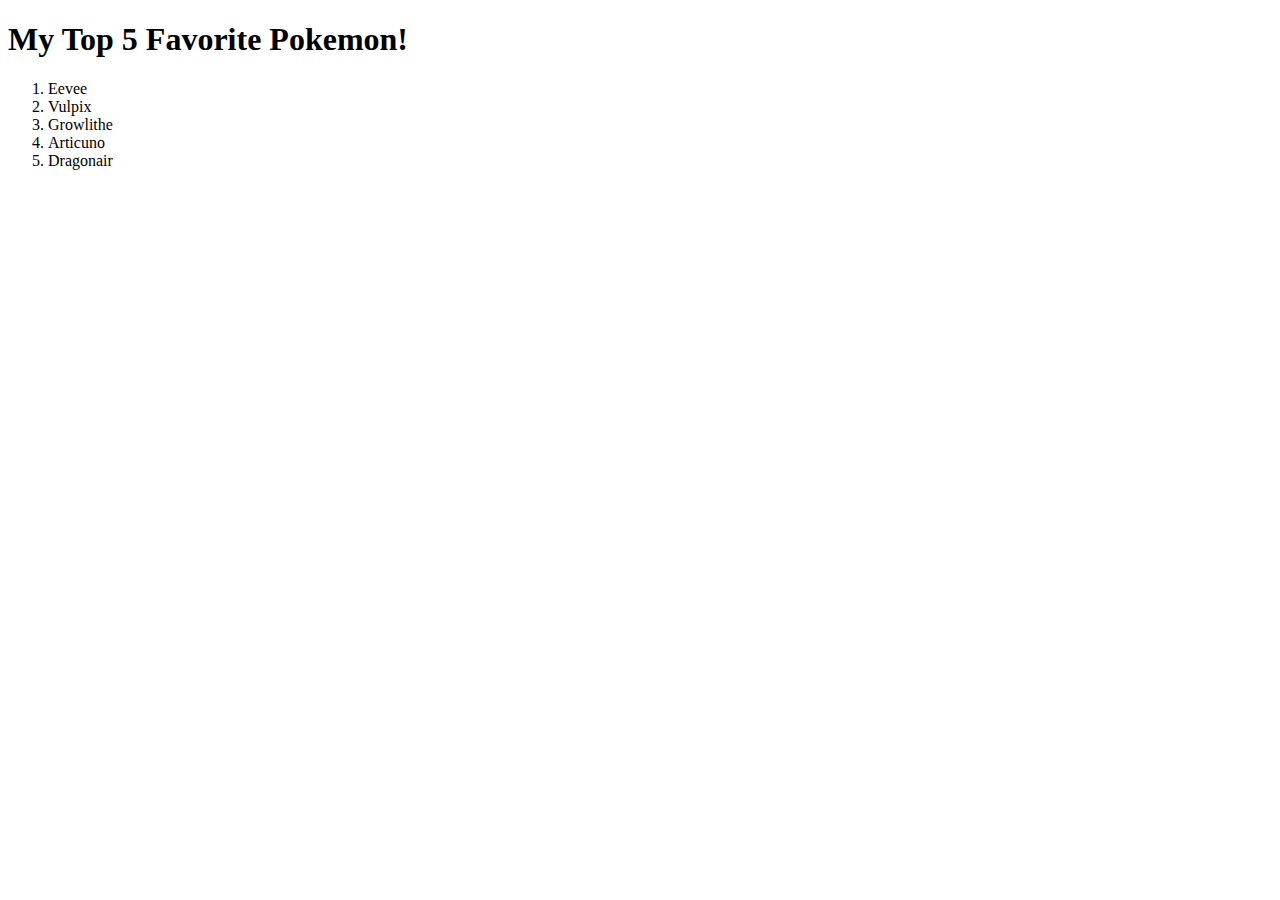
==== Plan.html @ 724582ad "first add" ====
<!DOCTYPE html>
<html lang="en">
<head>
    <meta charset="UTF-8">
    <meta http-equiv="X-UA-Compatible" content="IE=edge">
    <meta name="viewport" content="width=device-width, initial-scale=1.0">
    <title>Pokemon Randomizer Plan</title>
</head>
<body>
    <h1>My Top 5 Favorite Pokemon!</h1>

    <ol>
        
        <li>Eevee </li>
        <li>Vulpix </li>
        <li>Growlithe </li>
        <li>Articuno </li>
        <li>Dragonair </li>
    </ol>
</body>
</html>
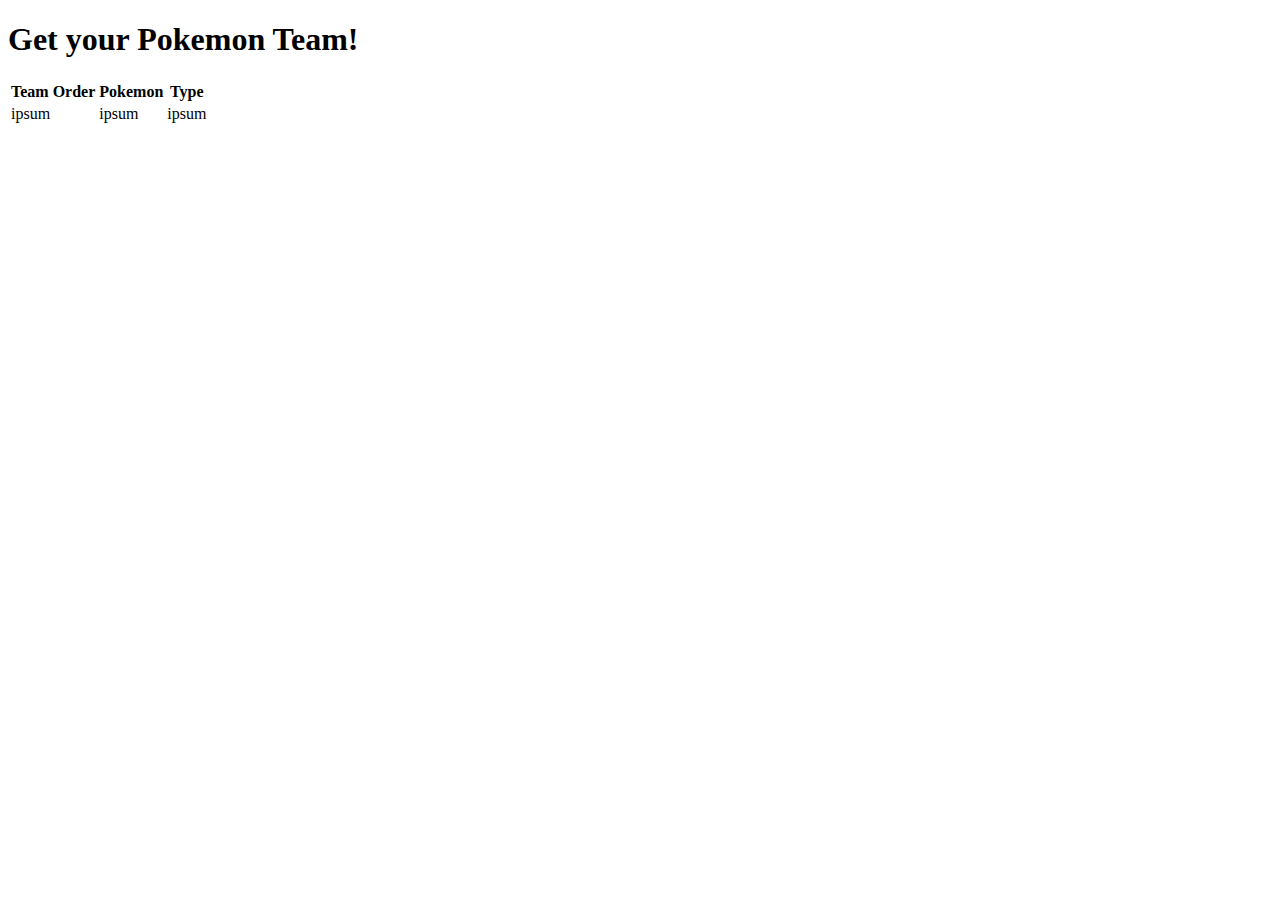
==== commit fe800c9d: "first code functional: style changes likely to follow" ====
--- a/Plan.html
+++ b/Plan.html
@@ -5,17 +5,25 @@
     <meta http-equiv="X-UA-Compatible" content="IE=edge">
     <meta name="viewport" content="width=device-width, initial-scale=1.0">
     <title>Pokemon Randomizer Plan</title>
+    <link href="https://cdn.jsdelivr.net/npm/bootstrap@5.1.0/dist/css/bootstrap.min.css" rel="stylesheet" integrity="sha384-KyZXEAg3QhqLMpG8r+8fhAXLRk2vvoC2f3B09zVXn8CA5QIVfZOJ3BCsw2P0p/We" crossorigin="anonymous">
+
 </head>
 <body>
-    <h1>My Top 5 Favorite Pokemon!</h1>
+    <h1>Get your Pokemon Team!</h1>
 
-    <ol>
-        
-        <li>Eevee </li>
-        <li>Vulpix </li>
-        <li>Growlithe </li>
-        <li>Articuno </li>
-        <li>Dragonair </li>
-    </ol>
+<!--Lets do a table instead!-->
+<table class="table table-striped">
+    <tr>
+        <th>Team Order</th>
+        <th>Pokemon</th>
+        <th>Type</th>
+    </tr>
+    <tr>
+        <td>ipsum</td>
+        <td>ipsum</td>
+        <td>ipsum</td>
+    </tr>
+</table>
+
 </body>
 </html>